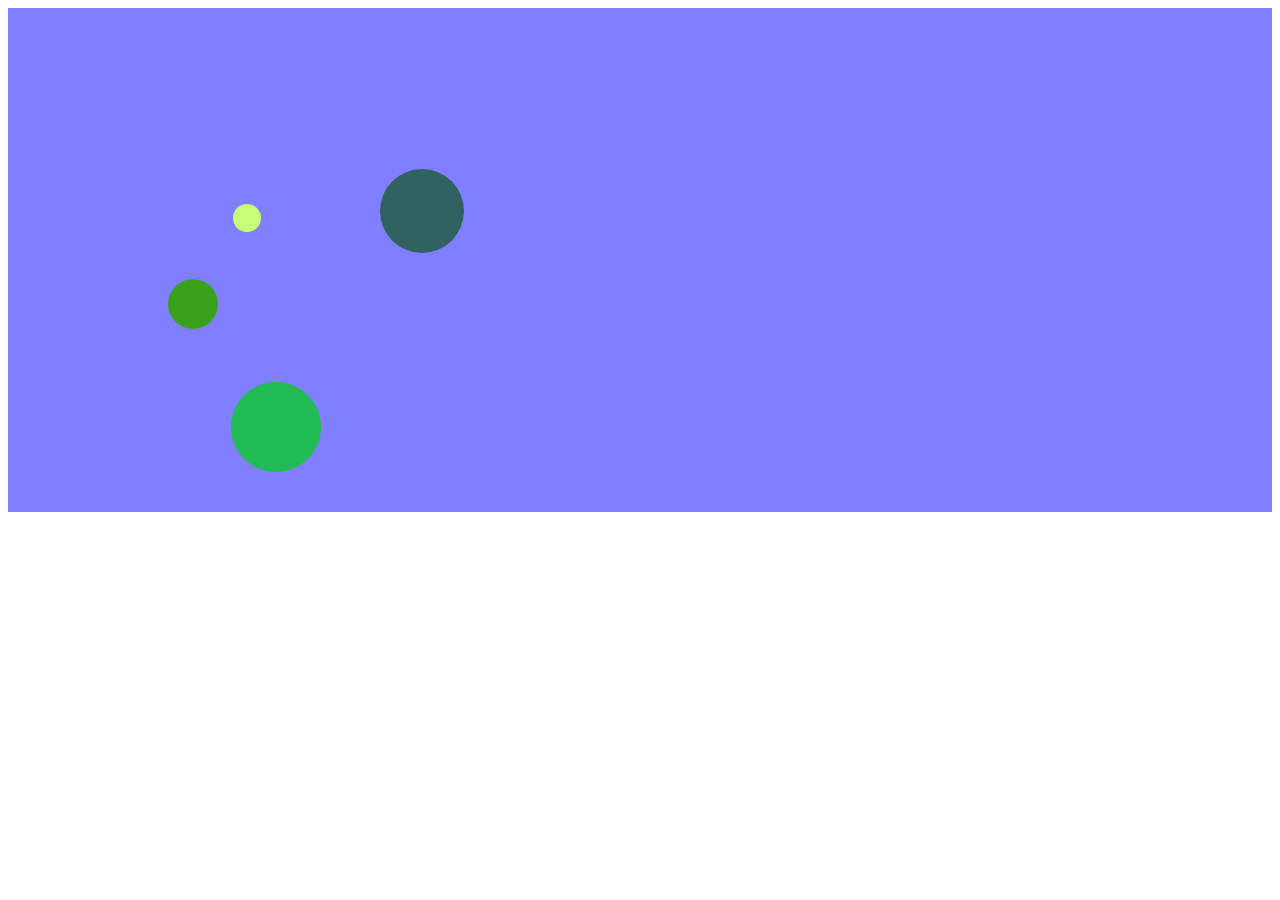
==== pruebas/index.html @ b89a4dda "first commit" ====
<!DOCTYPE html>
<html lang="es">
<head>
  <meta charset="UTF-8">
  <meta http-equiv="X-UA-Compatible" content="IE=edge">
  <meta name="viewport" content="width=device-width, initial-scale=1.0">
  <title>Interfaces</title>
</head>
<body>
  <canvas id="canvas" width="500" height="500"></canvas>
  <script type="text/javascript" src="prueba.js"></script>
</body>
</html>
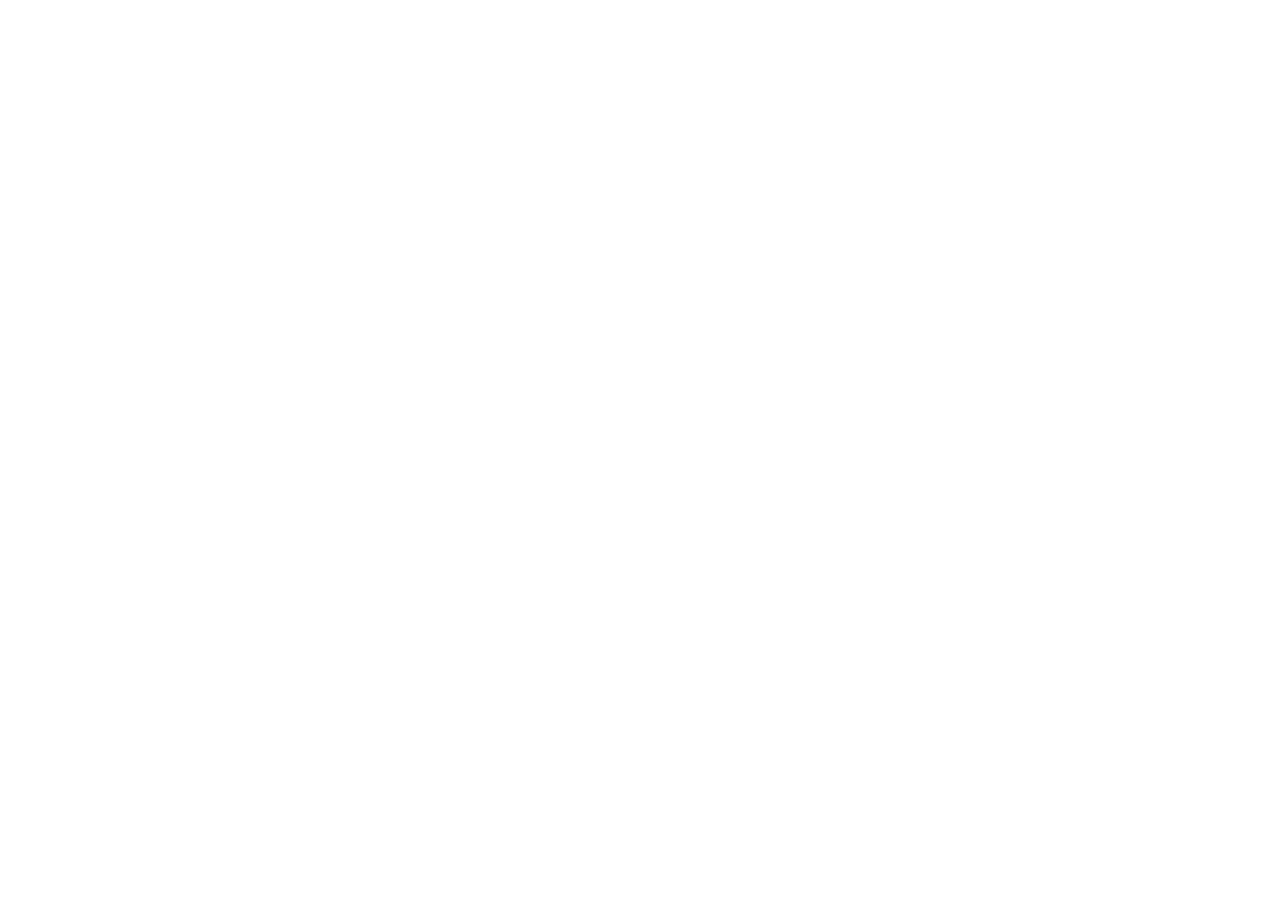
==== commit 8f8a6663: "amend" ====
--- a/pruebas/index.html
+++ b/pruebas/index.html
@@ -8,6 +8,6 @@
 </head>
 <body>
   <canvas id="canvas" width="500" height="500"></canvas>
-  <script type="text/javascript" src="prueba.js"></script>
+  <script type="text/javascript" src="pruebas/prueba.js"></script>
 </body>
 </html>